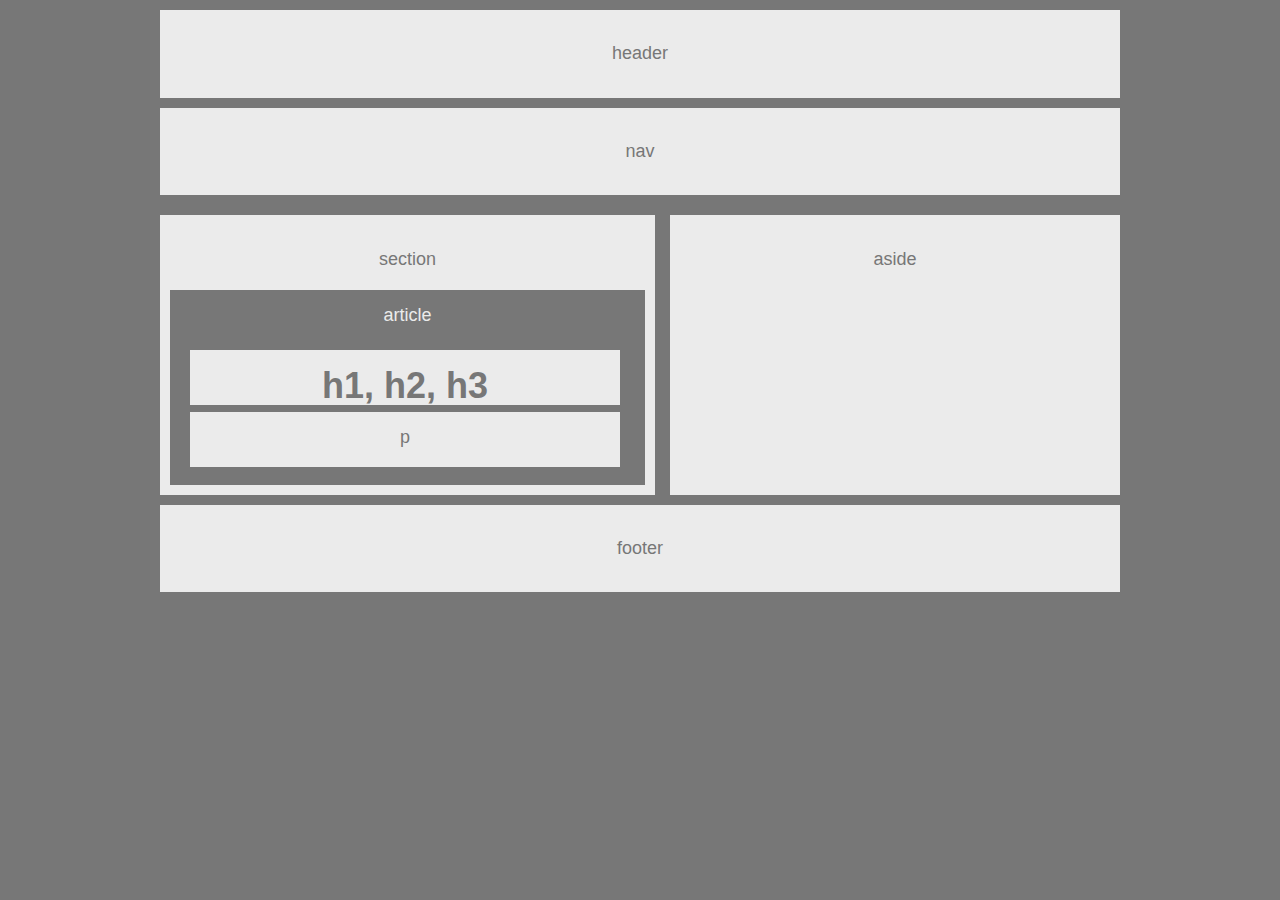
==== index.html @ 9f43f2b9 "First iteration, complete but could be cleaner" ====
<!DOCTYPE html>
<html lang="en">
<head>
    <meta charset="UTF-8">
    <meta name="viewport" content="width=device-width, initial-scale=1.0">
    <meta http-equiv="X-UA-Compatible" content="ie=edge">
    <link rel="stylesheet" href="style.css">
    <title>HW Wireframe</title>
</head>
<body>
    <header>header</header>
 
    <nav>nav</nav>
    <section>section <br>
            <article class="article">article
                    <h1>h1, h2, h3</h1>
                    <p>p</p>
            </article>
            
    </section>
    
    <aside>aside</aside>
    
        
    <footer>footer</footer>
</body>
</html>
---- style.css ----
body {
     font-family: 'Arial', 'Helvetica Neue', Helvetica, sans-serif;
     color: #777;
     background-color: #777;
     width: 960px;
     font-size: 18px;
     display: block;
     text-align: center;
     margin: auto;
}

header, nav, section, aside, footer {
    background: #ebebeb;
    padding-top: 25pt;
    padding-bottom: 25pt;
    margin: 10px 0;
}

article {
    color: #ebebeb;
    background: #777;
    margin: auto;
}

h1, p {
    color: #777;
    background: #ebebeb;
    
}

aside {
    float: right;
    width: 450px;
    padding-bottom: 225px;
    clear: none;

}

section {
    padding-bottom: 225px;
    float: left;
    position: relative;
    width: 495px;
 
}
 article, h1, p {
    float: left;
    position: absolute;

}

article {
    width: 475px;
    height: 180px;
    margin: 0 auto;
    left: 10px;
    bottom: 10px;
    padding-top: 15px;  
}

h1 {
    width: 430px;
    height: 40px;
    left: 20px;
    padding-top: 15px; 
}

p {
    width: 430px;
    height: 40px;
    left: 20px;
    bottom: 0;
    padding-top: 15px; 
}

footer {
    clear: both;
}
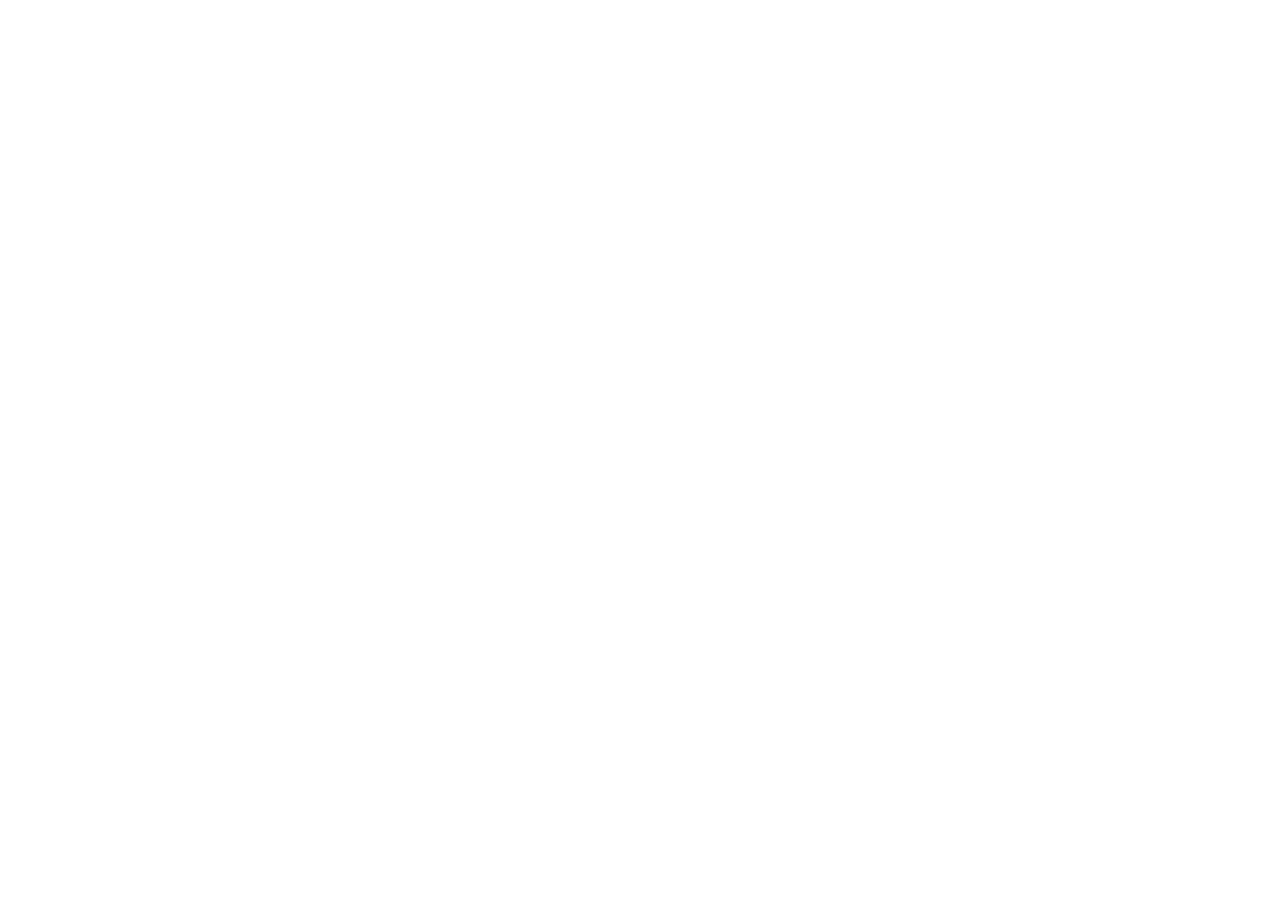
==== commit 0bd3424c: "set old as legacy, starting new html and css files to rework in a better way" ====
--- a/index.html
+++ b/index.html
@@ -4,24 +4,9 @@
     <meta charset="UTF-8">
     <meta name="viewport" content="width=device-width, initial-scale=1.0">
     <meta http-equiv="X-UA-Compatible" content="ie=edge">
-    <link rel="stylesheet" href="style.css">
-    <title>HW Wireframe</title>
+    <title>Document</title>
 </head>
 <body>
-    <header>header</header>
- 
-    <nav>nav</nav>
-    <section>section <br>
-            <article class="article">article
-                    <h1>h1, h2, h3</h1>
-                    <p>p</p>
-            </article>
-            
-    </section>
     
-    <aside>aside</aside>
-    
-        
-    <footer>footer</footer>
 </body>
 </html>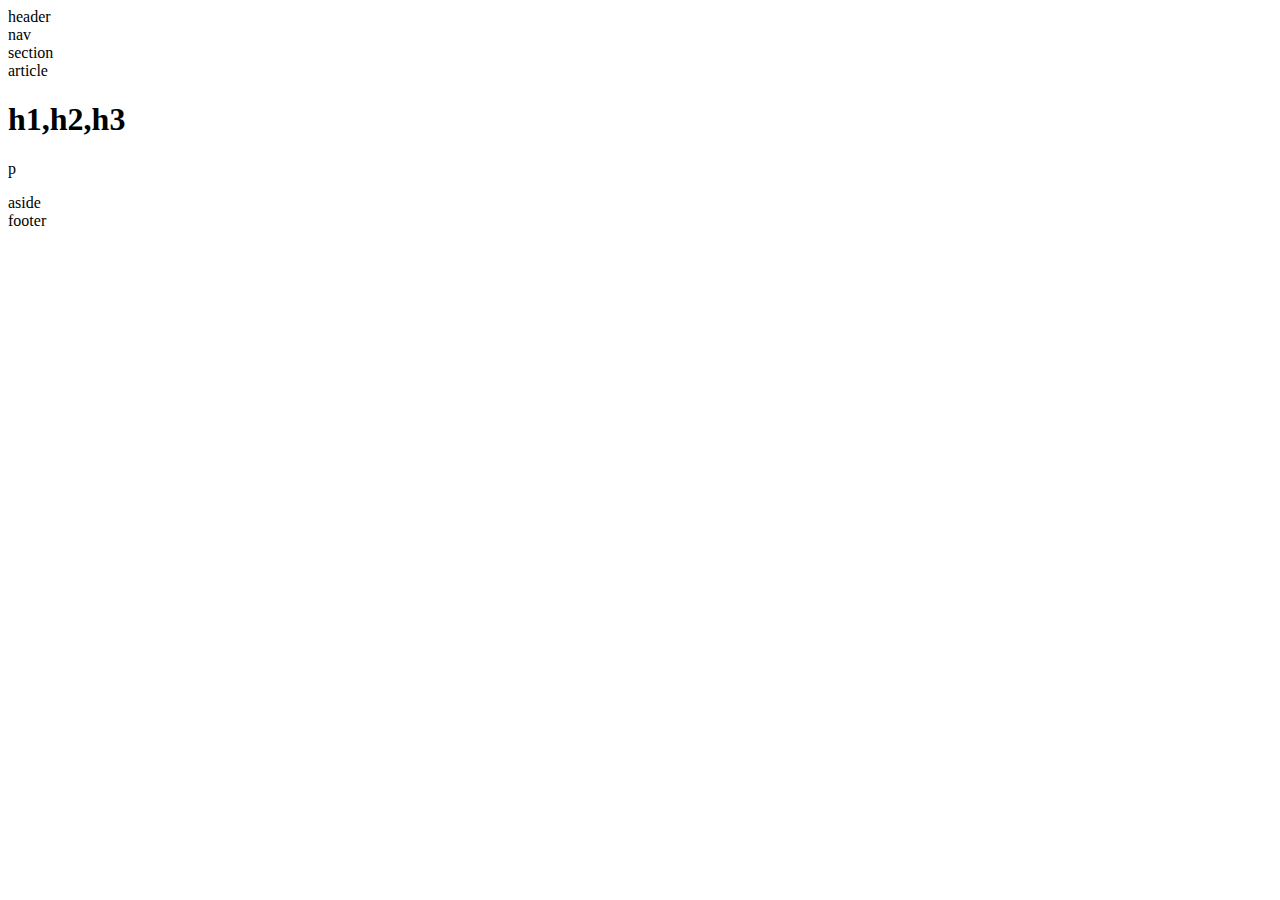
==== commit 63d9e666: "html skeleton created, gitignore created-ds store banished" ====
--- a/index.html
+++ b/index.html
@@ -4,9 +4,24 @@
     <meta charset="UTF-8">
     <meta name="viewport" content="width=device-width, initial-scale=1.0">
     <meta http-equiv="X-UA-Compatible" content="ie=edge">
-    <title>Document</title>
+    <title>HW Wireframe v2</title>
 </head>
 <body>
+
+    <header>header</header>
+
+    <nav>nav</nav>
+
+    <section> section
+        <div class="article"> article
+            <h1>h1,h2,h3</h1>
+            <p>p</p>
+        </div>
+    </section>
+
+    <aside>aside</aside>
+
+    <footer>footer</footer>
     
 </body>
 </html>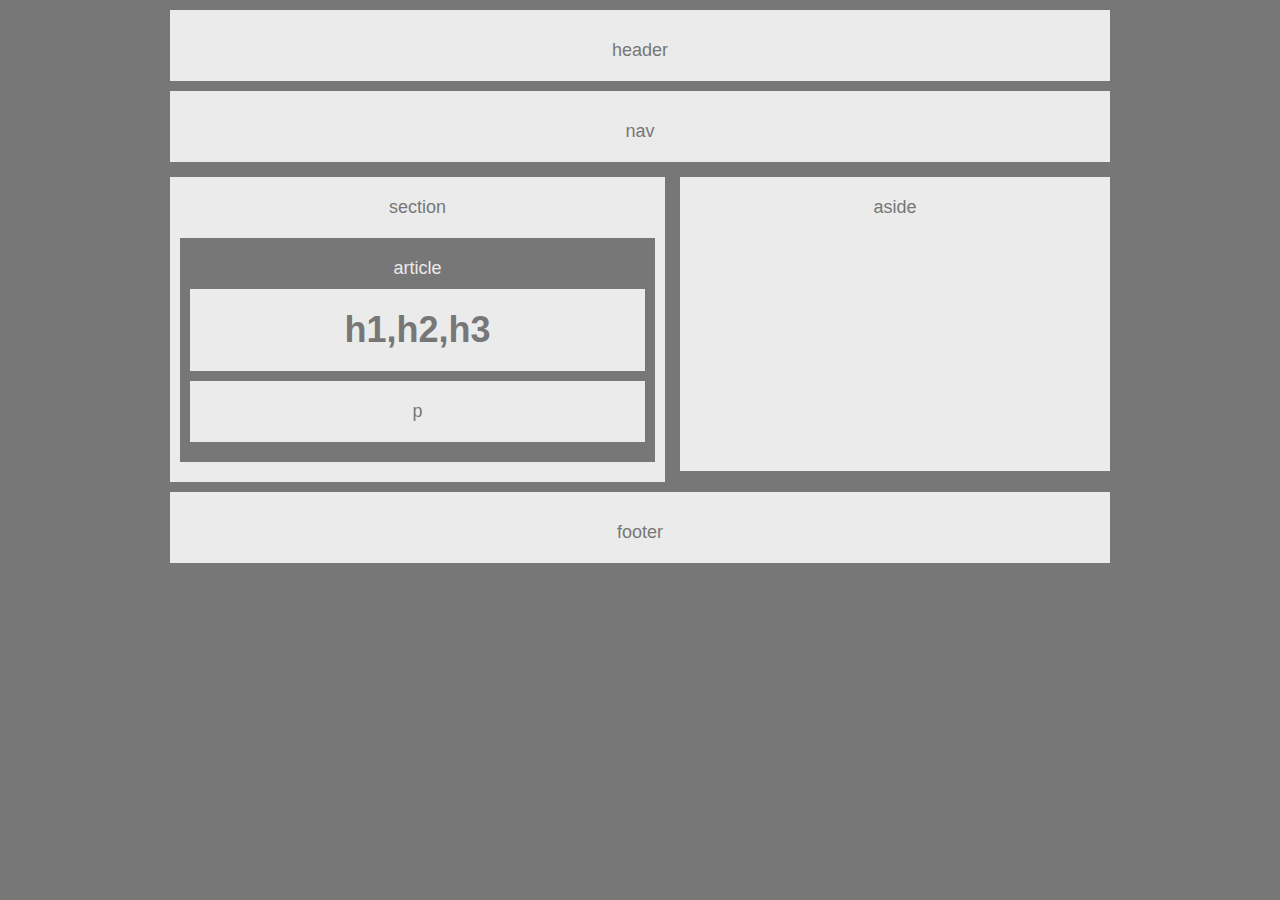
==== commit 539d5007: "quickly redid to use overflow instead of absolute positioning" ====
--- a/index.html
+++ b/index.html
@@ -4,6 +4,7 @@
     <meta charset="UTF-8">
     <meta name="viewport" content="width=device-width, initial-scale=1.0">
     <meta http-equiv="X-UA-Compatible" content="ie=edge">
+    <link rel="stylesheet" href="style.css">
     <title>HW Wireframe v2</title>
 </head>
 <body>
--- a/style.css
+++ b/style.css
@@ -0,0 +1,66 @@
+* {
+    box-sizing: border-box;
+    text-align: center;
+}
+
+body {
+    font-family: 'Arial', 'Helvetica Neue', Helvetica, sans-serif;
+    color: #777;
+    background: #777;
+    width: 960px;
+    font-size: 18px;
+    margin: auto;
+}
+
+header,
+nav,
+section,
+aside,
+footer {
+    background: #ebebeb;
+    margin: 10px;
+    padding: 30px 0 20px;;
+    overflow: auto;
+
+}
+
+.article {
+    color: #ebebeb;
+    background: #777;
+    width: 475px;
+    margin: auto;
+    margin-top: 20px;
+    padding: 20px 0;
+    
+}
+
+h1,
+p {
+    color: #777;
+    background: #ebebeb;
+    width: 455px;
+    margin: 0 auto;
+    margin-top: 10px;
+    padding: 20px 0;
+}
+
+section,
+aside {
+    float: left;
+    width: 495px;
+    overflow: auto;
+    padding-top: 20px;
+    margin-top: 5px;
+
+}
+
+aside {
+    width: 430px;
+    margin-left: 5px;
+    margin-bottom: 20px;
+    padding-bottom: 253px;
+}
+
+footer {
+    clear: both;
+}